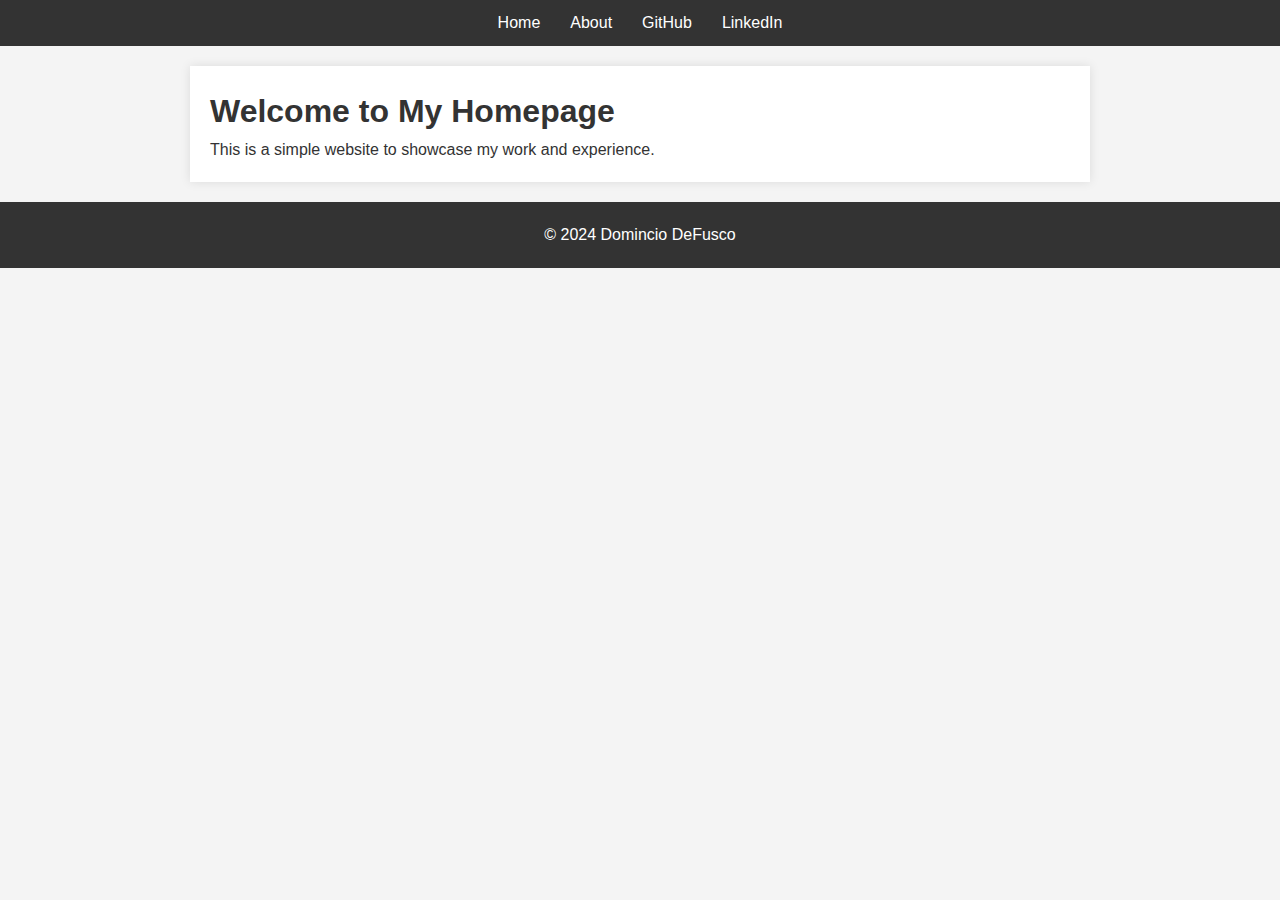
==== index.html @ c2ea9590 "Add files via upload" ====
<!DOCTYPE html>
<html lang="en">
<head>
    <meta charset="UTF-8">
    <meta name="viewport" content="width=device-width, initial-scale=1.0">
    <title>Home - Your Name</title>
    <link rel="stylesheet" href="style.css">
</head>
<body>
    <header>
        <nav>
            <ul>
                <li><a href="index.html">Home</a></li>
                <li><a href="about.html">About</a></li>
                <li><a href="https://github.com/dominicodefusco" target="_blank">GitHub</a></li>
                <li><a href="https://www.linkedin.com/in/dominico-defusco-560a96280/" target="_blank">LinkedIn</a></li>
            </ul>
        </nav>
    </header>

    <main>
        <section>
            <h1>Welcome to My Homepage</h1>
            <p>This is a simple website to showcase my work and experience.</p>
        </section>
    </main>

    <footer>
        <p>&copy; 2024 Domincio DeFusco</p>
    </footer>
</body>
</html>
---- style.css ----
/* Basic reset and styling */
* {
    margin: 0;
    padding: 0;
    box-sizing: border-box;
}

body {
    font-family: Arial, sans-serif;
    line-height: 1.6;
    background-color: #f4f4f4;
    color: #333;
}

header {
    background-color: #333;
    color: #fff;
    padding: 10px 0;
}

nav ul {
    list-style: none;
    display: flex;
    justify-content: center;
}

nav ul li {
    margin: 0 15px;
}

nav ul li a {
    color: #fff;
    text-decoration: none;
}

main {
    max-width: 900px;
    margin: 20px auto;
    padding: 20px;
    background-color: #fff;
    box-shadow: 0 0 10px rgba(0, 0, 0, 0.1);
}

footer {
    text-align: center;
    padding: 20px 0;
    background-color: #333;
    color: #fff;
    position: relative;
    bottom: 0;
    width: 100%;
}

/* Add any additional styling for fonts, colors, and layouts as needed */
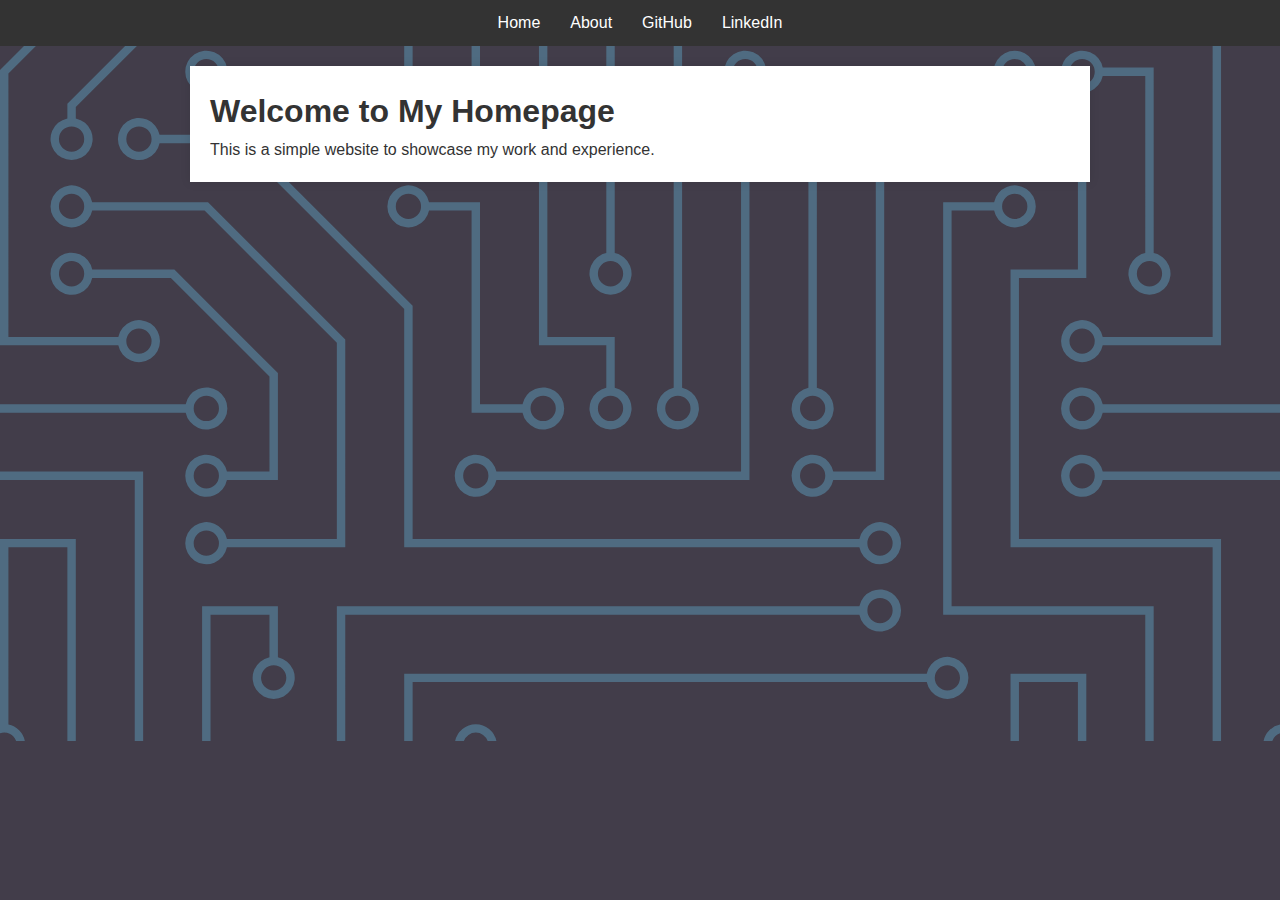
==== commit 1383735c: "Update index.html" ====
--- a/index.html
+++ b/index.html
@@ -25,8 +25,5 @@
         </section>
     </main>
 
-    <footer>
-        <p>&copy; 2024 Domincio DeFusco</p>
-    </footer>
 </body>
 </html>
--- a/style.css
+++ b/style.css
@@ -8,8 +8,12 @@
 body {
     font-family: Arial, sans-serif;
     line-height: 1.6;
-    background-color: #f4f4f4;
+    background-color: #423d4a;
     color: #333;
+    background-image: url('assets/circuit-board.svg'); /* Add SVG as a background */
+    background-size: cover; /* Ensures the image covers the entire background */
+    background-position: center;
+    background-repeat: no-repeat; 
 }
 
 header {
